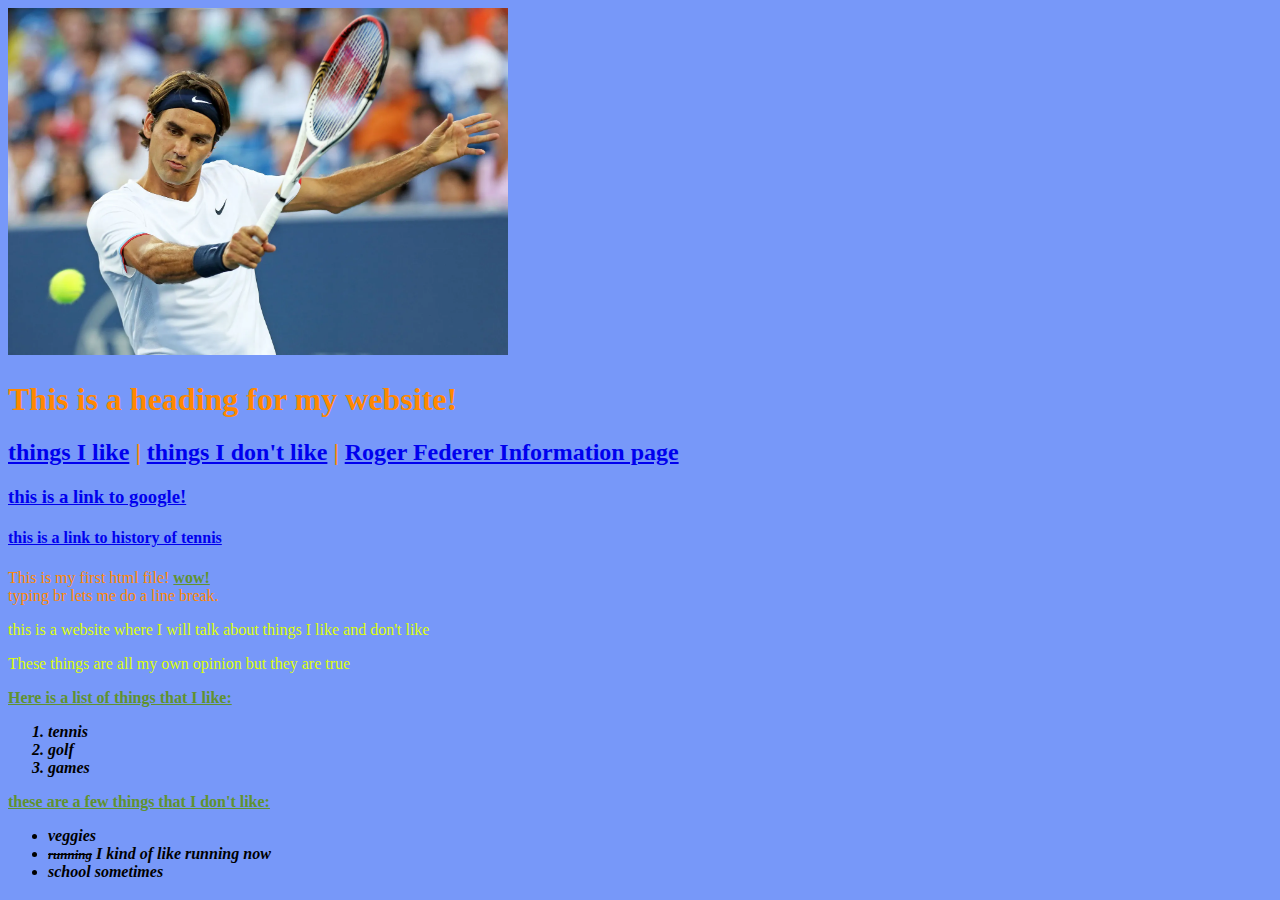
==== html_practice_1/index.html @ 309a06f6 "Add files via upload" ====
<!DOCTYPE html>
<html>
<head>
    <title>
        My First Web Page
    </title>
    <link rel="stylesheet" href="styles/styles.css">
</head>

<body>
    <!-- Anything that I type here is a comment use command forward slash to do it. -->
    <img src="media/Roger-Federer-2012.webp" alt="picture should be here" width="500px">
    <H1>This is a heading for my website!</H1>
    <h2> 
        <a href="#first_pargraph">things I like</a> 
         | 
        <a href="#not bussing things">things I don't like</a>
         | 
        <a href="pages/layout_practice.html">Roger Federer Information page</a>
    </h2>
    <h3> <a href="https://www.google.com/" target="_blank"> this is a link to google! </a> </h3>
    <h4> <a href="pages/history.html" target="_blank"> this is a link to history of tennis</a></h4>


    This is my first html file! <span class="heading_text">wow!</span><br>
    typing br lets me do a line break.

    <p id="first_pargraph">
        this is a website where I will talk about things I like and don't like
    </p>
    <p>
        These things are all my own opinion but they are true
    </p>
    <p class="heading_text">
        Here is a list of things that I like:
    </p>
    <ol class="list_text">
        <li>tennis</li>
        <li>golf</li>
        <li>games</li>
    </ol>

    <p id="not bussing things" class="heading_text">
        these are a few things that I don't like:
    </p>
        <ul class="list_text">
            <li>veggies</li>
            <li><span class="small_font_size_strike_through">running</span> I kind of like running now</li>
            <li>school sometimes</li>
        </ul>
</body>


</html>
---- html_practice_1/styles/styles.css ----
/*  this is how you comment in CSS  */

body {
    font-family: Georgia, 'Times New Roman', Times, serif;
    color: rgb(255, 136, 0);
    background-color: rgb(119, 152, 249);
}

p {
    color: rgb(222, 255, 7);
}

a:hover {
    text-decoration: line-through;
    color: rgb(68, 254, 0);
}

a:visited {
    font-family: 'Franklin Gothic Medium', 'Arial Narrow', Arial, sans-serif;
    color: rgb(255, 0, 0);
}


li {
    color: black;
    font-weight: bold;
}

.heading_text {
    font-weight: bold;
    color: rgb(96, 146, 47);
    text-decoration: underline;
}

.list_text {
    font-style: italic;
    color: rgb(255, 0, 0);
}

.small_font_size_strike_through {
    font-size: small;
    text-decoration: line-through;
}
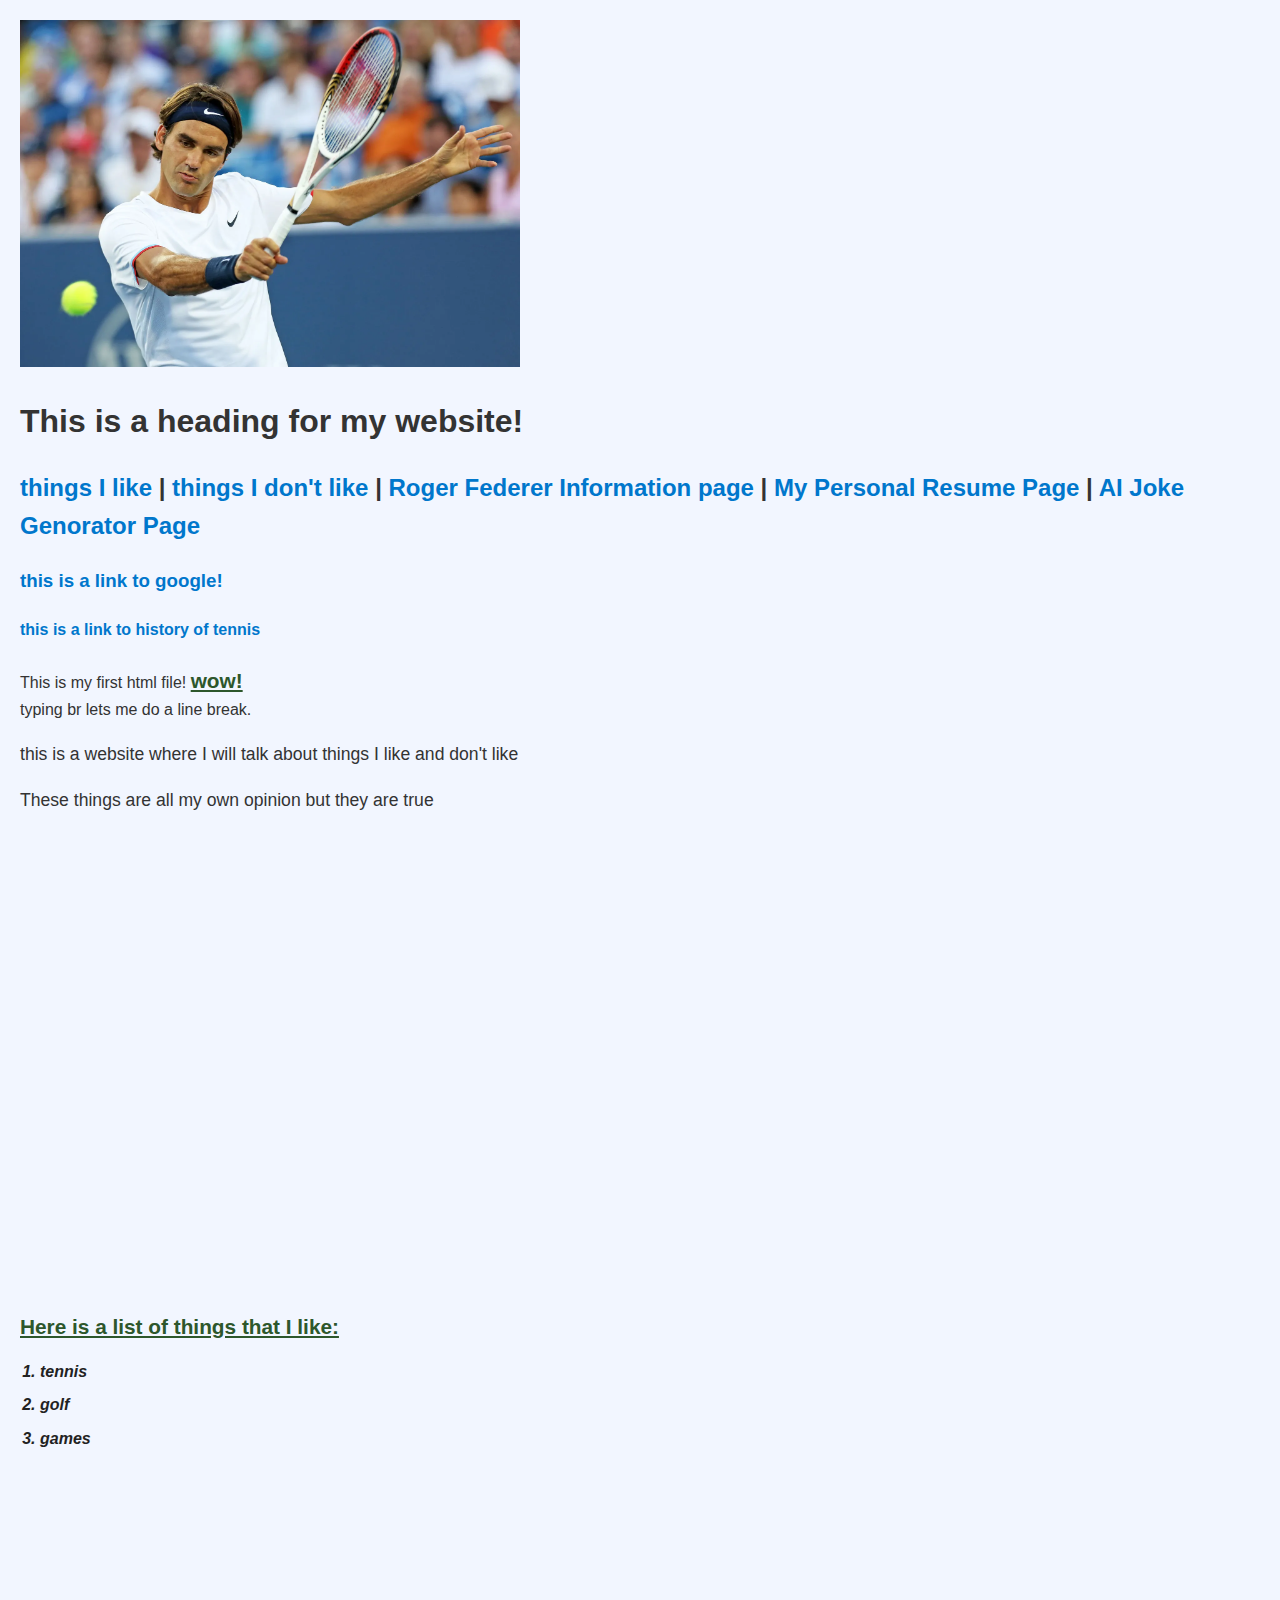
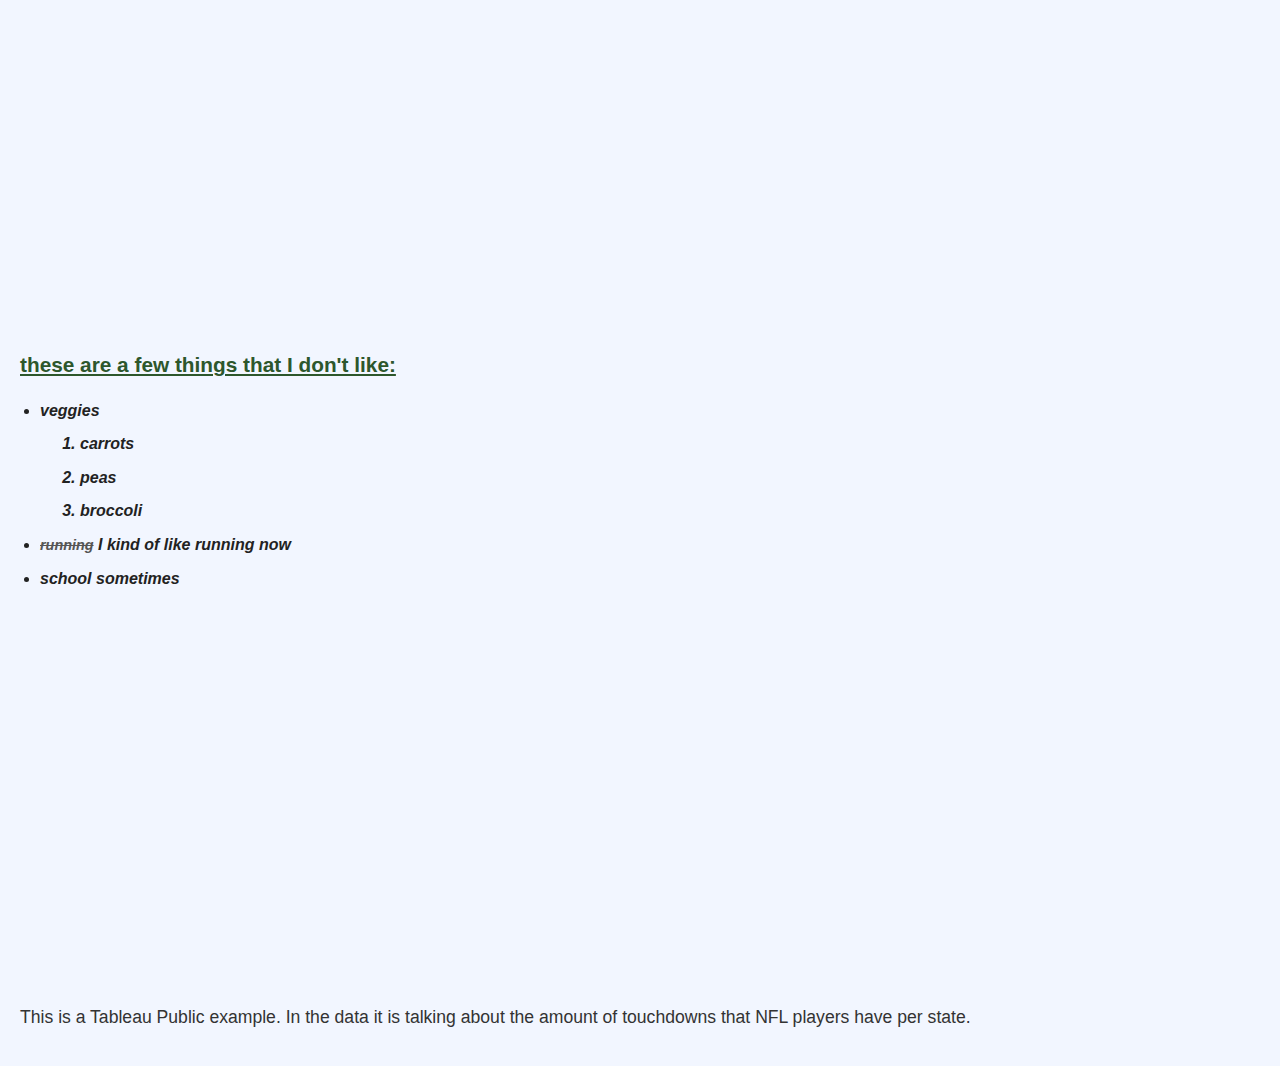
==== commit 9fb71559: "Add files via upload" ====
--- a/html_practice_1/index.html
+++ b/html_practice_1/index.html
@@ -17,6 +17,10 @@
         <a href="#not bussing things">things I don't like</a>
          | 
         <a href="pages/layout_practice.html">Roger Federer Information page</a>
+         |
+        <a href="https://balocka2000.github.io/IS201Final/Final_resume/">My Personal Resume Page</a>
+         | 
+        <a href="https://balocka2000.github.io/IS201Final/AIJokeMaker/JokeGenerator.html">AI Joke Genorator Page</a>
     </h2>
     <h3> <a href="https://www.google.com/" target="_blank"> this is a link to google! </a> </h3>
     <h4> <a href="pages/history.html" target="_blank"> this is a link to history of tennis</a></h4>
@@ -31,6 +35,8 @@
     <p>
         These things are all my own opinion but they are true
     </p>
+    <br><br><br><br><br><br><br><br><br>
+    <br><br><br><br><br><br><br><br><br>
     <p class="heading_text">
         Here is a list of things that I like:
     </p>
@@ -40,14 +46,43 @@
         <li>games</li>
     </ol>
 
+    <br><br><br><br><br><br><br><br><br>
+    <br><br><br><br><br><br><br><br><br>
     <p id="not bussing things" class="heading_text">
         these are a few things that I don't like:
     </p>
         <ul class="list_text">
             <li>veggies</li>
+                <ol>
+                    <li>
+                        carrots
+                    </li>
+                    <li>
+                        peas
+                    </li>
+                    <li>
+                        broccoli
+                    </li>
+                </ol>
             <li><span class="small_font_size_strike_through">running</span> I kind of like running now</li>
             <li>school sometimes</li>
         </ul>
+    
+        <!--this is the video in the website-->
+        <div style="margin-top: 20px;">
+            <iframe width="560" height="315"
+            src="https://www.youtube.com/embed/ScMzIvxBSi4"
+             title="Embeddable Test Video"
+            frameborder="0"
+            allow="accelerometer; autoplay; clipboard-write; encrypted-media; gyroscope; picture-in-picture"
+            allowfullscreen>
+            </iframe>
+          </div>
+          <br><br>
+
+        <!--This is the Tableau example-->
+          <p>This is a Tableau Public example. In the data it is talking about the amount of touchdowns that NFL players have per state.</p>
+          <div class='tableauPlaceholder' id='viz1744496839421' style='position: relative'><noscript><a href='#'><img alt='Sheet 2 ' src='https:&#47;&#47;public.tableau.com&#47;static&#47;images&#47;Y9&#47;Y95PBMWX8&#47;1_rss.png' style='border: none' /></a></noscript><object class='tableauViz'  style='display:none;'><param name='host_url' value='https%3A%2F%2Fpublic.tableau.com%2F' /> <param name='embed_code_version' value='3' /> <param name='path' value='shared&#47;Y95PBMWX8' /> <param name='toolbar' value='yes' /><param name='static_image' value='https:&#47;&#47;public.tableau.com&#47;static&#47;images&#47;Y9&#47;Y95PBMWX8&#47;1.png' /> <param name='animate_transition' value='yes' /><param name='display_static_image' value='yes' /><param name='display_spinner' value='yes' /><param name='display_overlay' value='yes' /><param name='display_count' value='yes' /><param name='language' value='en-US' /><param name='filter' value='publish=yes' /></object></div>                <script type='text/javascript'>                    var divElement = document.getElementById('viz1744496839421');                    var vizElement = divElement.getElementsByTagName('object')[0];                    vizElement.style.width='100%';vizElement.style.height=(divElement.offsetWidth*0.75)+'px';                    var scriptElement = document.createElement('script');                    scriptElement.src = 'https://public.tableau.com/javascripts/api/viz_v1.js';                    vizElement.parentNode.insertBefore(scriptElement, vizElement);                </script>
 </body>
 
 
--- a/html_practice_1/styles/styles.css
+++ b/html_practice_1/styles/styles.css
@@ -1,5 +1,63 @@
 /*  this is how you comment in CSS  */
 
+body {
+    font-family: 'Segoe UI', Tahoma, Geneva, Verdana, sans-serif;
+    color: #333;
+    background-color: #f2f6ff;
+    margin: 0;
+    padding: 20px;
+    line-height: 1.6;
+}
+
+p {
+    color: #333;
+    font-size: 1.1em;
+    margin-bottom: 15px;
+}
+
+a {
+    color: #0077cc;
+    text-decoration: none;
+}
+
+a:hover {
+    text-decoration: underline;
+    color: #004a99;
+}
+
+a:visited {
+    color: #800080;
+}
+
+li {
+    color: #222;
+    font-weight: 600;
+    margin-bottom: 8px;
+}
+
+.heading_text {
+    font-weight: bold;
+    color: #2d572c;
+    text-decoration: underline;
+    font-size: 1.3em;
+    margin-top: 20px;
+}
+
+.list_text {
+    font-style: italic;
+    color: #b22222;
+    padding-left: 20px;
+}
+
+.small_font_size_strike_through {
+    font-size: 0.9em;
+    text-decoration: line-through;
+    color: #555;
+}
+
+
+/*  this is how you comment in CSS  */
+/*
 body {
     font-family: Georgia, 'Times New Roman', Times, serif;
     color: rgb(255, 136, 0);
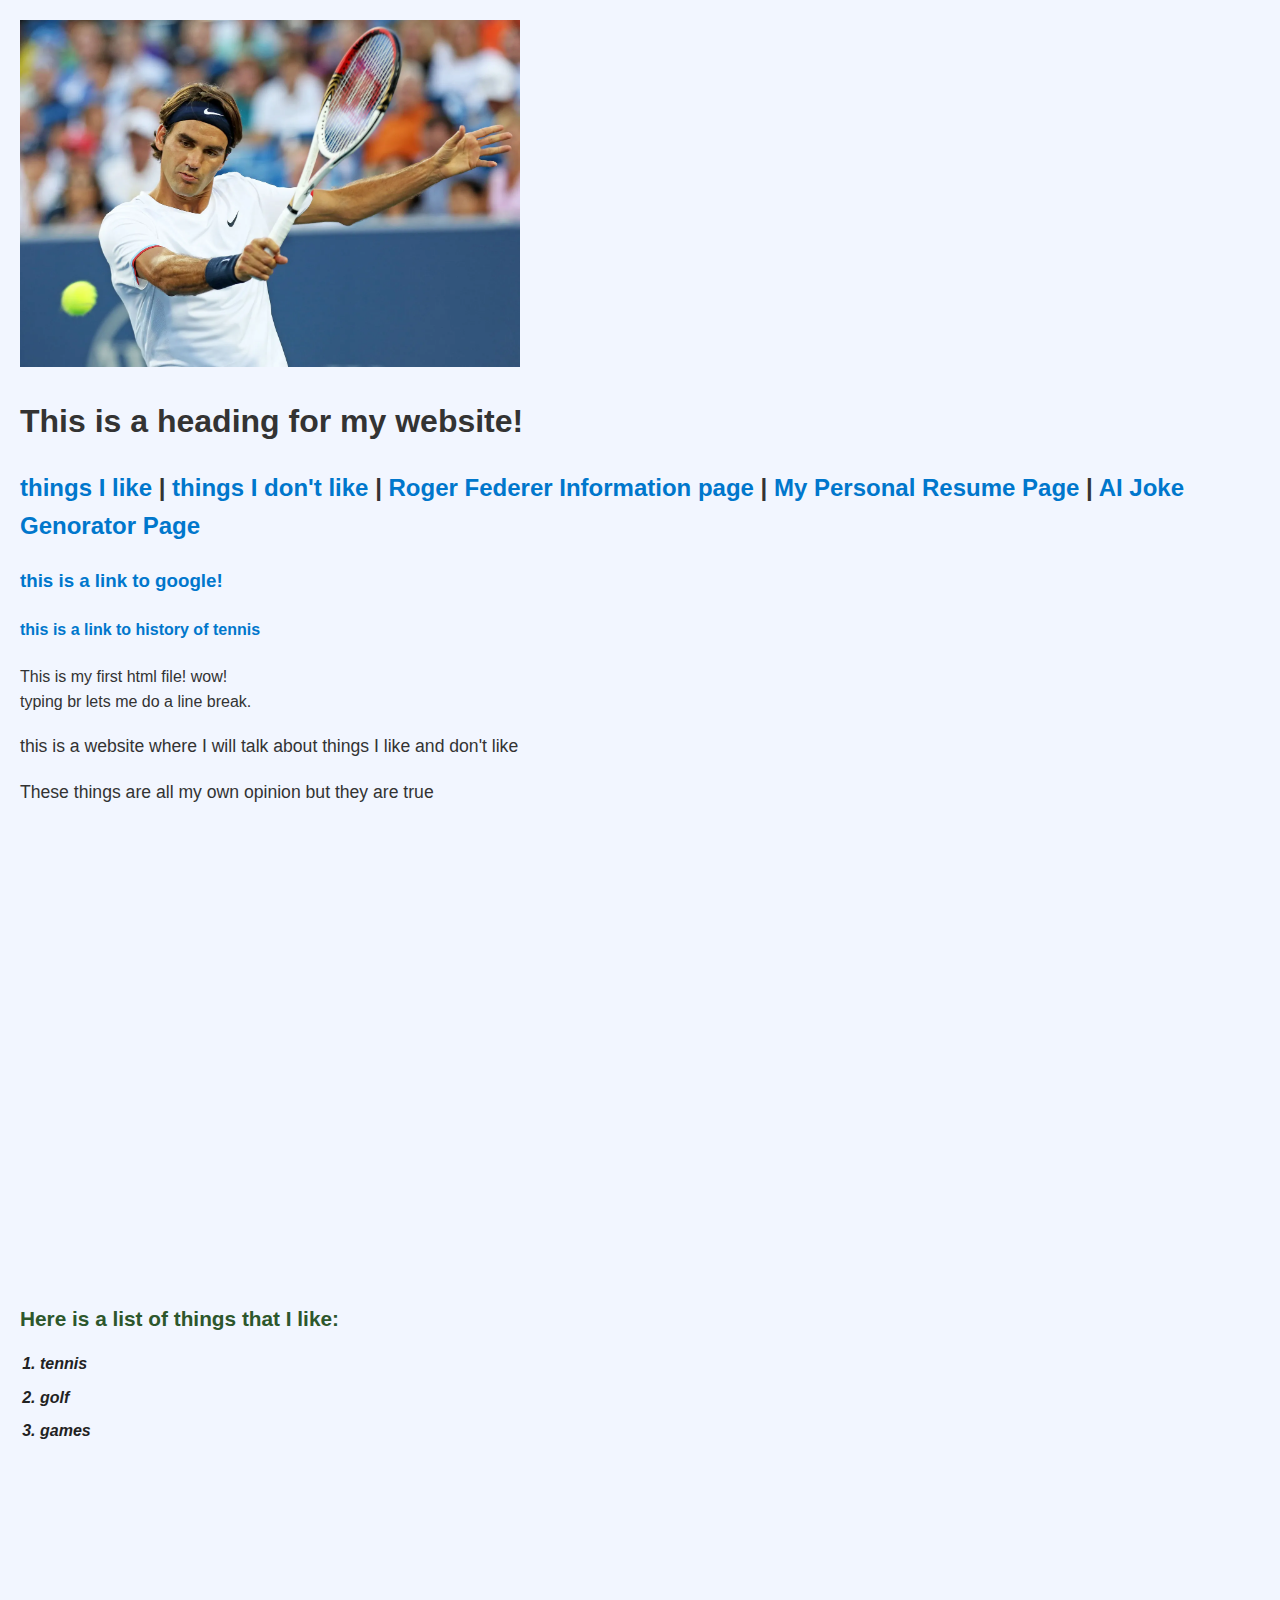
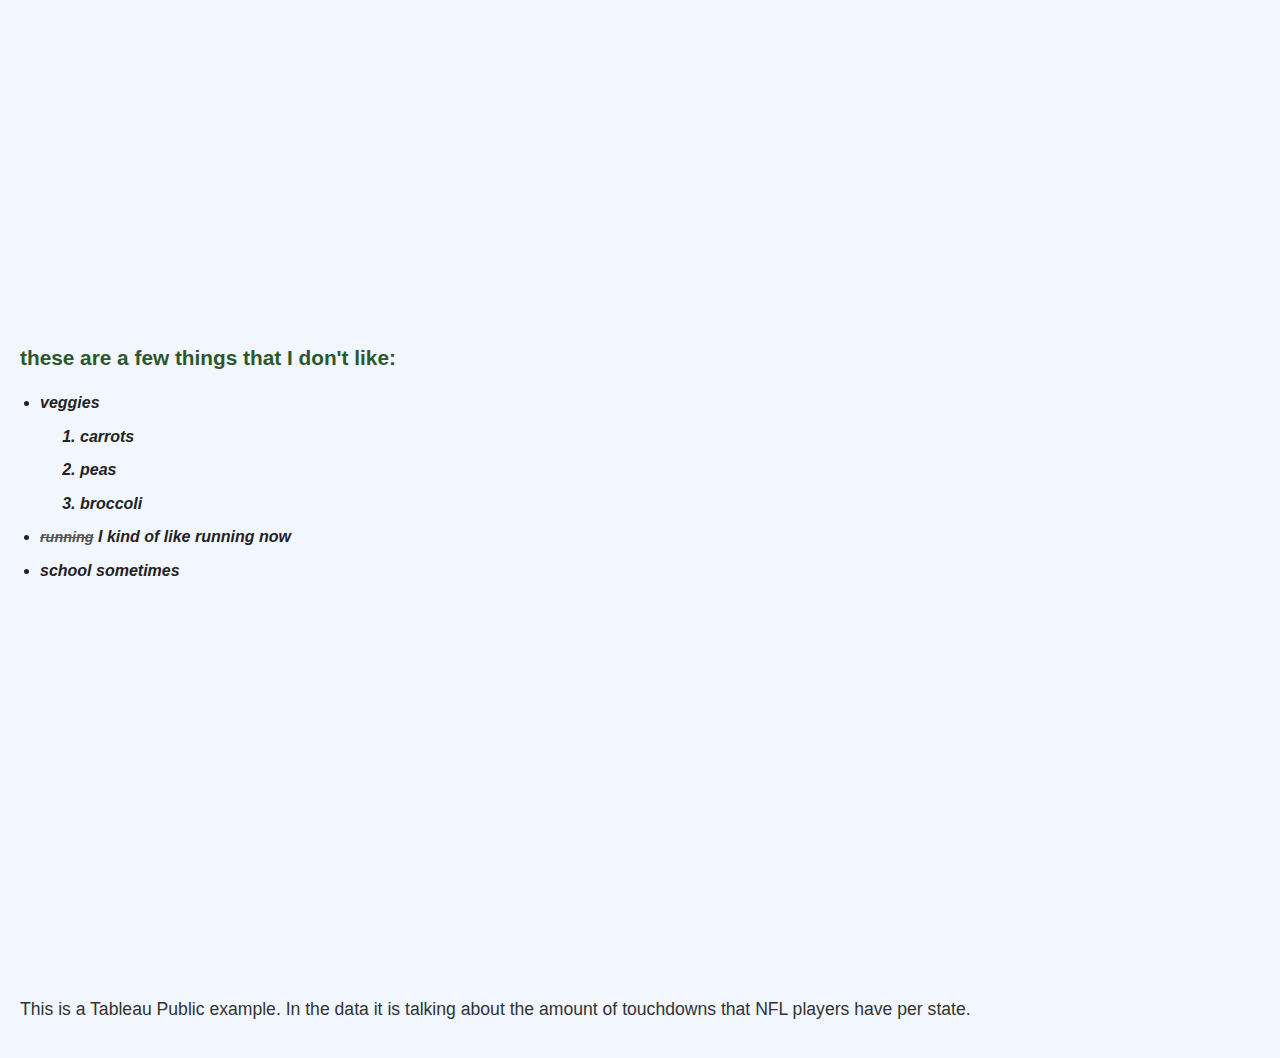
==== commit dd66638a: "Add files via upload" ====
--- a/html_practice_1/index.html
+++ b/html_practice_1/index.html
@@ -26,7 +26,7 @@
     <h4> <a href="pages/history.html" target="_blank"> this is a link to history of tennis</a></h4>
 
 
-    This is my first html file! <span class="heading_text">wow!</span><br>
+    This is my first html file! <span>wow!</span><br>
     typing br lets me do a line break.
 
     <p id="first_pargraph">
--- a/html_practice_1/styles/styles.css
+++ b/html_practice_1/styles/styles.css
@@ -38,7 +38,6 @@
 .heading_text {
     font-weight: bold;
     color: #2d572c;
-    text-decoration: underline;
     font-size: 1.3em;
     margin-top: 20px;
 }
